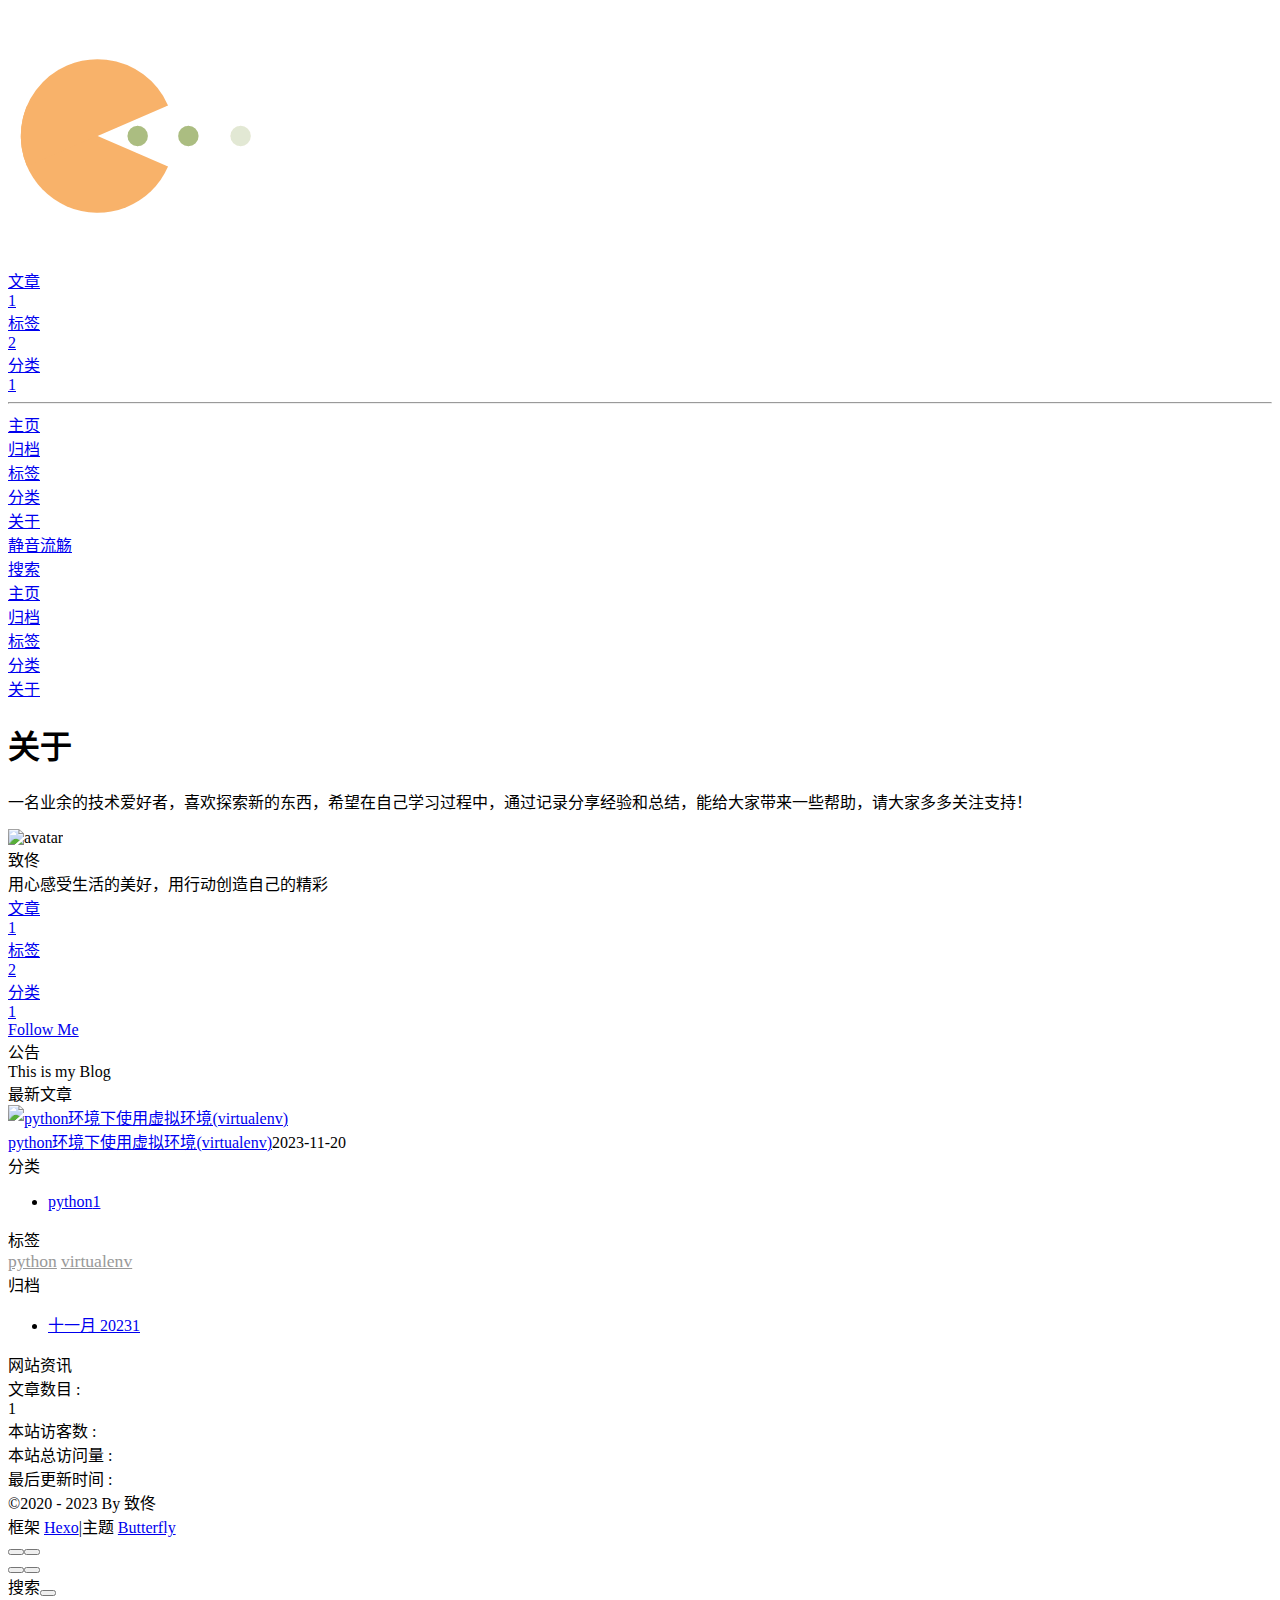
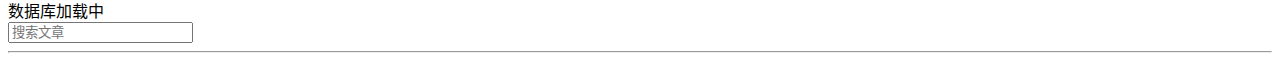
==== about/index.html @ c6789a61 "Site updated: 2023-11-20 18:37:36" ====
<!DOCTYPE html><html lang="zh-CN" data-theme="light"><head><meta charset="UTF-8"><meta http-equiv="X-UA-Compatible" content="IE=edge"><meta name="viewport" content="width=device-width, initial-scale=1.0,viewport-fit=cover"><title>关于 | 静音流觞</title><meta name="author" content="致佟"><meta name="copyright" content="致佟"><meta name="format-detection" content="telephone=no"><meta name="theme-color" content="#ffffff"><meta name="description" content="一名业余的技术爱好者，喜欢探索新的东西，希望在自己学习过程中，通过记录分享经验和总结，能给大家带来一些帮助，请大家多多关注支持！">
<meta property="og:type" content="website">
<meta property="og:title" content="关于">
<meta property="og:url" content="http://guo-huan.github.io/project/about/index.html">
<meta property="og:site_name" content="静音流觞">
<meta property="og:description" content="一名业余的技术爱好者，喜欢探索新的东西，希望在自己学习过程中，通过记录分享经验和总结，能给大家带来一些帮助，请大家多多关注支持！">
<meta property="og:locale" content="zh_CN">
<meta property="og:image" content="http://guo-huan.github.io/project/img/default_cover.jpg">
<meta property="article:published_time" content="2023-11-17T13:00:21.000Z">
<meta property="article:modified_time" content="2023-11-20T08:41:02.846Z">
<meta property="article:author" content="致佟">
<meta name="twitter:card" content="summary">
<meta name="twitter:image" content="http://guo-huan.github.io/project/img/default_cover.jpg"><link rel="shortcut icon" href="/project/img/favicon.png"><link rel="canonical" href="http://guo-huan.github.io/project/about/index.html"><link rel="preconnect" href="//cdn.jsdelivr.net"/><link rel="preconnect" href="//busuanzi.ibruce.info"/><link rel="stylesheet" href="/project/css/index.css"><link rel="stylesheet" href="https://cdn.jsdelivr.net/npm/@fortawesome/fontawesome-free/css/all.min.css" media="print" onload="this.media='all'"><link rel="stylesheet" href="https://cdn.jsdelivr.net/npm/@fancyapps/ui/dist/fancybox/fancybox.min.css" media="print" onload="this.media='all'"><script>const GLOBAL_CONFIG = {
  root: '/project/',
  algolia: undefined,
  localSearch: {"path":"/project/search.xml","preload":false,"top_n_per_article":1,"unescape":false,"languages":{"hits_empty":"找不到您查询的内容：${query}","hits_stats":"共找到 ${hits} 篇文章"}},
  translate: undefined,
  noticeOutdate: undefined,
  highlight: undefined,
  copy: {
    success: '复制成功',
    error: '复制错误',
    noSupport: '浏览器不支持'
  },
  relativeDate: {
    homepage: false,
    post: false
  },
  runtime: '',
  dateSuffix: {
    just: '刚刚',
    min: '分钟前',
    hour: '小时前',
    day: '天前',
    month: '个月前'
  },
  copyright: undefined,
  lightbox: 'fancybox',
  Snackbar: undefined,
  infinitegrid: {
    js: 'https://cdn.jsdelivr.net/npm/@egjs/infinitegrid/dist/infinitegrid.min.js',
    buttonText: '加载更多'
  },
  isPhotoFigcaption: false,
  islazyload: false,
  isAnchor: false,
  percent: {
    toc: true,
    rightside: false,
  },
  autoDarkmode: false
}</script><script id="config-diff">var GLOBAL_CONFIG_SITE = {
  title: '关于',
  isPost: false,
  isHome: false,
  isHighlightShrink: false,
  isToc: false,
  postUpdate: '2023-11-20 16:41:02'
}</script><script>(win=>{
      win.saveToLocal = {
        set: (key, value, ttl) => {
          if (ttl === 0) return
          const now = Date.now()
          const expiry = now + ttl * 86400000
          const item = {
            value,
            expiry
          }
          localStorage.setItem(key, JSON.stringify(item))
        },
      
        get: key => {
          const itemStr = localStorage.getItem(key)
      
          if (!itemStr) {
            return undefined
          }
          const item = JSON.parse(itemStr)
          const now = Date.now()
      
          if (now > item.expiry) {
            localStorage.removeItem(key)
            return undefined
          }
          return item.value
        }
      }
    
      win.getScript = (url, attr = {}) => new Promise((resolve, reject) => {
        const script = document.createElement('script')
        script.src = url
        script.async = true
        script.onerror = reject
        script.onload = script.onreadystatechange = function() {
          const loadState = this.readyState
          if (loadState && loadState !== 'loaded' && loadState !== 'complete') return
          script.onload = script.onreadystatechange = null
          resolve()
        }

        Object.keys(attr).forEach(key => {
          script.setAttribute(key, attr[key])
        })

        document.head.appendChild(script)
      })
    
      win.getCSS = (url, id = false) => new Promise((resolve, reject) => {
        const link = document.createElement('link')
        link.rel = 'stylesheet'
        link.href = url
        if (id) link.id = id
        link.onerror = reject
        link.onload = link.onreadystatechange = function() {
          const loadState = this.readyState
          if (loadState && loadState !== 'loaded' && loadState !== 'complete') return
          link.onload = link.onreadystatechange = null
          resolve()
        }
        document.head.appendChild(link)
      })
    
      win.activateDarkMode = () => {
        document.documentElement.setAttribute('data-theme', 'dark')
        if (document.querySelector('meta[name="theme-color"]') !== null) {
          document.querySelector('meta[name="theme-color"]').setAttribute('content', '#0d0d0d')
        }
      }
      win.activateLightMode = () => {
        document.documentElement.setAttribute('data-theme', 'light')
        if (document.querySelector('meta[name="theme-color"]') !== null) {
          document.querySelector('meta[name="theme-color"]').setAttribute('content', '#ffffff')
        }
      }
      const t = saveToLocal.get('theme')
    
        if (t === 'dark') activateDarkMode()
        else if (t === 'light') activateLightMode()
      
      const asideStatus = saveToLocal.get('aside-status')
      if (asideStatus !== undefined) {
        if (asideStatus === 'hide') {
          document.documentElement.classList.add('hide-aside')
        } else {
          document.documentElement.classList.remove('hide-aside')
        }
      }
    
      const detectApple = () => {
        if(/iPad|iPhone|iPod|Macintosh/.test(navigator.userAgent)){
          document.documentElement.classList.add('apple')
        }
      }
      detectApple()
    })(window)</script><meta name="generator" content="Hexo 7.0.0"><link rel="alternate" href="/project/atom.xml" title="静音流觞" type="application/atom+xml">
</head><body><div id="sidebar"><div id="menu-mask"></div><div id="sidebar-menus"><div class="avatar-img is-center"><img src="/project/img/avatar.jpg" onerror="onerror=null;src='/img/friend_404.gif'" alt="avatar"/></div><div class="sidebar-site-data site-data is-center"><a href="/project/archives/"><div class="headline">文章</div><div class="length-num">1</div></a><a href="/project/tags/"><div class="headline">标签</div><div class="length-num">2</div></a><a href="/project/categories/"><div class="headline">分类</div><div class="length-num">1</div></a></div><hr class="custom-hr"/><div class="menus_items"><div class="menus_item"><a class="site-page" href="/project/"><i class="fa-fw fas fa-home"></i><span> 主页</span></a></div><div class="menus_item"><a class="site-page" href="/project/archives/"><i class="fa-fw fas fa-archive"></i><span> 归档</span></a></div><div class="menus_item"><a class="site-page" href="/project/tags/"><i class="fa-fw fas fa-tags"></i><span> 标签</span></a></div><div class="menus_item"><a class="site-page" href="/project/categories/"><i class="fa-fw fas fa-folder-open"></i><span> 分类</span></a></div><div class="menus_item"><a class="site-page" href="/project/about/"><i class="fa-fw fas fa-heart"></i><span> 关于</span></a></div></div></div></div><div class="page" id="body-wrap"><header class="not-home-page" id="page-header" style="background-image: url('/project/img/default_top_img.jpg')"><nav id="nav"><span id="blog-info"><a href="/project/" title="静音流觞"><span class="site-name">静音流觞</span></a></span><div id="menus"><div id="search-button"><a class="site-page social-icon search" href="javascript:void(0);"><i class="fas fa-search fa-fw"></i><span> 搜索</span></a></div><div class="menus_items"><div class="menus_item"><a class="site-page" href="/project/"><i class="fa-fw fas fa-home"></i><span> 主页</span></a></div><div class="menus_item"><a class="site-page" href="/project/archives/"><i class="fa-fw fas fa-archive"></i><span> 归档</span></a></div><div class="menus_item"><a class="site-page" href="/project/tags/"><i class="fa-fw fas fa-tags"></i><span> 标签</span></a></div><div class="menus_item"><a class="site-page" href="/project/categories/"><i class="fa-fw fas fa-folder-open"></i><span> 分类</span></a></div><div class="menus_item"><a class="site-page" href="/project/about/"><i class="fa-fw fas fa-heart"></i><span> 关于</span></a></div></div><div id="toggle-menu"><a class="site-page" href="javascript:void(0);"><i class="fas fa-bars fa-fw"></i></a></div></div></nav><div id="page-site-info"><h1 id="site-title">关于</h1></div></header><main class="layout" id="content-inner"><div id="page"><div id="article-container"><p>一名业余的技术爱好者，喜欢探索新的东西，希望在自己学习过程中，通过记录分享经验和总结，能给大家带来一些帮助，请大家多多关注支持！</p>
</div></div><div class="aside-content" id="aside-content"><div class="card-widget card-info"><div class="is-center"><div class="avatar-img"><img src="/project/img/avatar.jpg" onerror="this.onerror=null;this.src='/project/img/friend_404.gif'" alt="avatar"/></div><div class="author-info__name">致佟</div><div class="author-info__description">用心感受生活的美好，用行动创造自己的精彩</div></div><div class="card-info-data site-data is-center"><a href="/project/archives/"><div class="headline">文章</div><div class="length-num">1</div></a><a href="/project/tags/"><div class="headline">标签</div><div class="length-num">2</div></a><a href="/project/categories/"><div class="headline">分类</div><div class="length-num">1</div></a></div><a id="card-info-btn" target="_blank" rel="noopener" href="https://github.com/xxxxxx"><i class="fab fa-github"></i><span>Follow Me</span></a><div class="card-info-social-icons is-center"><a class="social-icon" href="https://github.com/guo-huan" target="_blank" title="Github"><i class="fab fa-github" style="color: #24292e;"></i></a></div></div><div class="card-widget card-announcement"><div class="item-headline"><i class="fas fa-bullhorn fa-shake"></i><span>公告</span></div><div class="announcement_content">This is my Blog</div></div><div class="sticky_layout"><div class="card-widget card-recent-post"><div class="item-headline"><i class="fas fa-history"></i><span>最新文章</span></div><div class="aside-list"><div class="aside-list-item"><a class="thumbnail" href="/project/posts/5fe1bcbe/" title="python环境下使用虚拟环境(virtualenv)"><img src="/project/img/default_cover.jpg" onerror="this.onerror=null;this.src='/project/img/404.jpg'" alt="python环境下使用虚拟环境(virtualenv)"/></a><div class="content"><a class="title" href="/project/posts/5fe1bcbe/" title="python环境下使用虚拟环境(virtualenv)">python环境下使用虚拟环境(virtualenv)</a><time datetime="2023-11-20T09:07:26.000Z" title="发表于 2023-11-20 17:07:26">2023-11-20</time></div></div></div></div><div class="card-widget card-categories"><div class="item-headline">
            <i class="fas fa-folder-open"></i>
            <span>分类</span>
            
            </div>
            <ul class="card-category-list" id="aside-cat-list">
            <li class="card-category-list-item "><a class="card-category-list-link" href="/project/categories/python/"><span class="card-category-list-name">python</span><span class="card-category-list-count">1</span></a></li>
            </ul></div><div class="card-widget card-tags"><div class="item-headline"><i class="fas fa-tags"></i><span>标签</span></div><div class="card-tag-cloud"><a href="/project/tags/python/" style="font-size: 1.1em; color: #999">python</a> <a href="/project/tags/virtualenv/" style="font-size: 1.1em; color: #999">virtualenv</a></div></div><div class="card-widget card-archives"><div class="item-headline"><i class="fas fa-archive"></i><span>归档</span></div><ul class="card-archive-list"><li class="card-archive-list-item"><a class="card-archive-list-link" href="/project/archives/2023/11/"><span class="card-archive-list-date">十一月 2023</span><span class="card-archive-list-count">1</span></a></li></ul></div><div class="card-widget card-webinfo"><div class="item-headline"><i class="fas fa-chart-line"></i><span>网站资讯</span></div><div class="webinfo"><div class="webinfo-item"><div class="item-name">文章数目 :</div><div class="item-count">1</div></div><div class="webinfo-item"><div class="item-name">本站访客数 :</div><div class="item-count" id="busuanzi_value_site_uv"><i class="fa-solid fa-spinner fa-spin"></i></div></div><div class="webinfo-item"><div class="item-name">本站总访问量 :</div><div class="item-count" id="busuanzi_value_site_pv"><i class="fa-solid fa-spinner fa-spin"></i></div></div><div class="webinfo-item"><div class="item-name">最后更新时间 :</div><div class="item-count" id="last-push-date" data-lastPushDate="2023-11-20T10:35:30.824Z"><i class="fa-solid fa-spinner fa-spin"></i></div></div></div></div></div></div></main><footer id="footer"><div id="footer-wrap"><div class="copyright">&copy;2020 - 2023 By 致佟</div><div class="framework-info"><span>框架 </span><a target="_blank" rel="noopener" href="https://hexo.io">Hexo</a><span class="footer-separator">|</span><span>主题 </span><a target="_blank" rel="noopener" href="https://github.com/jerryc127/hexo-theme-butterfly">Butterfly</a></div></div></footer></div><div id="rightside"><div id="rightside-config-hide"><button id="darkmode" type="button" title="浅色和深色模式转换"><i class="fas fa-adjust"></i></button><button id="hide-aside-btn" type="button" title="单栏和双栏切换"><i class="fas fa-arrows-alt-h"></i></button></div><div id="rightside-config-show"><button id="rightside-config" type="button" title="设置"><i class="fas fa-cog fa-spin"></i></button><button id="go-up" type="button" title="回到顶部"><span class="scroll-percent"></span><i class="fas fa-arrow-up"></i></button></div></div><div><script src="/project/js/utils.js"></script><script src="/project/js/main.js"></script><script src="https://cdn.jsdelivr.net/npm/@fancyapps/ui/dist/fancybox/fancybox.umd.min.js"></script><div class="js-pjax"></div><script id="canvas_nest" defer="defer" color="0,0,255" opacity="0.7" zIndex="-1" count="99" mobile="false" src="https://cdn.jsdelivr.net/npm/butterfly-extsrc/dist/canvas-nest.min.js"></script><script src="https://cdn.jsdelivr.net/npm/butterfly-extsrc/dist/activate-power-mode.min.js"></script><script>POWERMODE.colorful = true;
POWERMODE.shake = true;
POWERMODE.mobile = false;
document.body.addEventListener('input', POWERMODE);
</script><script id="click-heart" src="https://cdn.jsdelivr.net/npm/butterfly-extsrc/dist/click-heart.min.js" async="async" mobile="false"></script><script async data-pjax src="//busuanzi.ibruce.info/busuanzi/2.3/busuanzi.pure.mini.js"></script><div id="local-search"><div class="search-dialog"><nav class="search-nav"><span class="search-dialog-title">搜索</span><span id="loading-status"></span><button class="search-close-button"><i class="fas fa-times"></i></button></nav><div class="is-center" id="loading-database"><i class="fas fa-spinner fa-pulse"></i><span>  数据库加载中</span></div><div class="search-wrap"><div id="local-search-input"><div class="local-search-box"><input class="local-search-box--input" placeholder="搜索文章" type="text"/></div></div><hr/><div id="local-search-results"></div><div id="local-search-stats-wrap"></div></div></div><div id="search-mask"></div><script src="/project/js/search/local-search.js"></script></div></div></body></html>
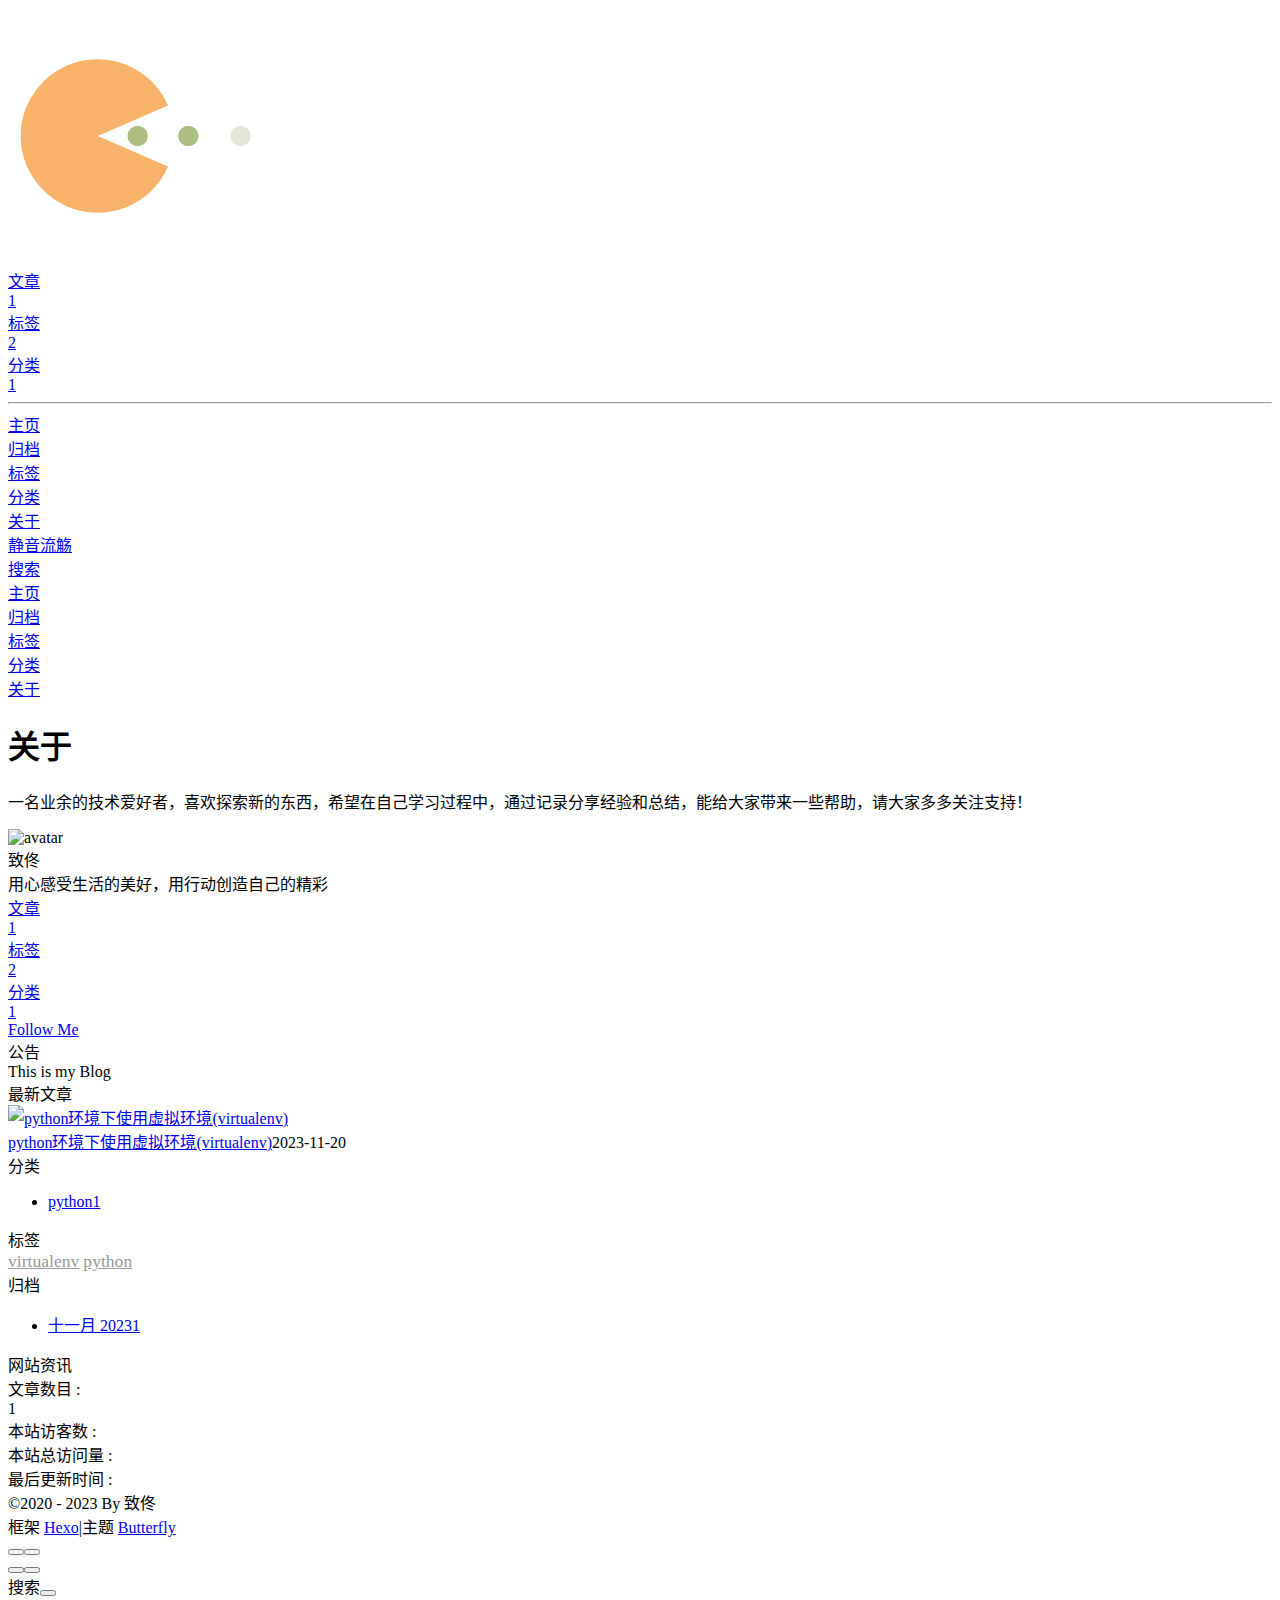
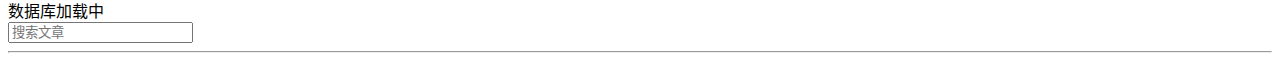
==== commit c9044592: "Site updated: 2023-11-20 19:31:57" ====
--- a/about/index.html
+++ b/about/index.html
@@ -10,10 +10,10 @@
 <meta property="article:modified_time" content="2023-11-20T08:41:02.846Z">
 <meta property="article:author" content="致佟">
 <meta name="twitter:card" content="summary">
-<meta name="twitter:image" content="http://guo-huan.github.io/project/img/default_cover.jpg"><link rel="shortcut icon" href="/project/img/favicon.png"><link rel="canonical" href="http://guo-huan.github.io/project/about/index.html"><link rel="preconnect" href="//cdn.jsdelivr.net"/><link rel="preconnect" href="//busuanzi.ibruce.info"/><link rel="stylesheet" href="/project/css/index.css"><link rel="stylesheet" href="https://cdn.jsdelivr.net/npm/@fortawesome/fontawesome-free/css/all.min.css" media="print" onload="this.media='all'"><link rel="stylesheet" href="https://cdn.jsdelivr.net/npm/@fancyapps/ui/dist/fancybox/fancybox.min.css" media="print" onload="this.media='all'"><script>const GLOBAL_CONFIG = {
-  root: '/project/',
+<meta name="twitter:image" content="http://guo-huan.github.io/project/img/default_cover.jpg"><link rel="shortcut icon" href="/guo-huan.github.io/img/favicon.png"><link rel="canonical" href="http://guo-huan.github.io/project/about/index.html"><link rel="preconnect" href="//cdn.jsdelivr.net"/><link rel="preconnect" href="//busuanzi.ibruce.info"/><link rel="stylesheet" href="/guo-huan.github.io/css/index.css"><link rel="stylesheet" href="https://cdn.jsdelivr.net/npm/@fortawesome/fontawesome-free/css/all.min.css" media="print" onload="this.media='all'"><link rel="stylesheet" href="https://cdn.jsdelivr.net/npm/@fancyapps/ui/dist/fancybox/fancybox.min.css" media="print" onload="this.media='all'"><script>const GLOBAL_CONFIG = {
+  root: '/guo-huan.github.io/',
   algolia: undefined,
-  localSearch: {"path":"/project/search.xml","preload":false,"top_n_per_article":1,"unescape":false,"languages":{"hits_empty":"找不到您查询的内容：${query}","hits_stats":"共找到 ${hits} 篇文章"}},
+  localSearch: {"path":"/guo-huan.github.io/search.xml","preload":false,"top_n_per_article":1,"unescape":false,"languages":{"hits_empty":"找不到您查询的内容：${query}","hits_stats":"共找到 ${hits} 篇文章"}},
   translate: undefined,
   noticeOutdate: undefined,
   highlight: undefined,
@@ -152,17 +152,17 @@
         }
       }
       detectApple()
-    })(window)</script><meta name="generator" content="Hexo 7.0.0"><link rel="alternate" href="/project/atom.xml" title="静音流觞" type="application/atom+xml">
-</head><body><div id="sidebar"><div id="menu-mask"></div><div id="sidebar-menus"><div class="avatar-img is-center"><img src="/project/img/avatar.jpg" onerror="onerror=null;src='/img/friend_404.gif'" alt="avatar"/></div><div class="sidebar-site-data site-data is-center"><a href="/project/archives/"><div class="headline">文章</div><div class="length-num">1</div></a><a href="/project/tags/"><div class="headline">标签</div><div class="length-num">2</div></a><a href="/project/categories/"><div class="headline">分类</div><div class="length-num">1</div></a></div><hr class="custom-hr"/><div class="menus_items"><div class="menus_item"><a class="site-page" href="/project/"><i class="fa-fw fas fa-home"></i><span> 主页</span></a></div><div class="menus_item"><a class="site-page" href="/project/archives/"><i class="fa-fw fas fa-archive"></i><span> 归档</span></a></div><div class="menus_item"><a class="site-page" href="/project/tags/"><i class="fa-fw fas fa-tags"></i><span> 标签</span></a></div><div class="menus_item"><a class="site-page" href="/project/categories/"><i class="fa-fw fas fa-folder-open"></i><span> 分类</span></a></div><div class="menus_item"><a class="site-page" href="/project/about/"><i class="fa-fw fas fa-heart"></i><span> 关于</span></a></div></div></div></div><div class="page" id="body-wrap"><header class="not-home-page" id="page-header" style="background-image: url('/project/img/default_top_img.jpg')"><nav id="nav"><span id="blog-info"><a href="/project/" title="静音流觞"><span class="site-name">静音流觞</span></a></span><div id="menus"><div id="search-button"><a class="site-page social-icon search" href="javascript:void(0);"><i class="fas fa-search fa-fw"></i><span> 搜索</span></a></div><div class="menus_items"><div class="menus_item"><a class="site-page" href="/project/"><i class="fa-fw fas fa-home"></i><span> 主页</span></a></div><div class="menus_item"><a class="site-page" href="/project/archives/"><i class="fa-fw fas fa-archive"></i><span> 归档</span></a></div><div class="menus_item"><a class="site-page" href="/project/tags/"><i class="fa-fw fas fa-tags"></i><span> 标签</span></a></div><div class="menus_item"><a class="site-page" href="/project/categories/"><i class="fa-fw fas fa-folder-open"></i><span> 分类</span></a></div><div class="menus_item"><a class="site-page" href="/project/about/"><i class="fa-fw fas fa-heart"></i><span> 关于</span></a></div></div><div id="toggle-menu"><a class="site-page" href="javascript:void(0);"><i class="fas fa-bars fa-fw"></i></a></div></div></nav><div id="page-site-info"><h1 id="site-title">关于</h1></div></header><main class="layout" id="content-inner"><div id="page"><div id="article-container"><p>一名业余的技术爱好者，喜欢探索新的东西，希望在自己学习过程中，通过记录分享经验和总结，能给大家带来一些帮助，请大家多多关注支持！</p>
-</div></div><div class="aside-content" id="aside-content"><div class="card-widget card-info"><div class="is-center"><div class="avatar-img"><img src="/project/img/avatar.jpg" onerror="this.onerror=null;this.src='/project/img/friend_404.gif'" alt="avatar"/></div><div class="author-info__name">致佟</div><div class="author-info__description">用心感受生活的美好，用行动创造自己的精彩</div></div><div class="card-info-data site-data is-center"><a href="/project/archives/"><div class="headline">文章</div><div class="length-num">1</div></a><a href="/project/tags/"><div class="headline">标签</div><div class="length-num">2</div></a><a href="/project/categories/"><div class="headline">分类</div><div class="length-num">1</div></a></div><a id="card-info-btn" target="_blank" rel="noopener" href="https://github.com/xxxxxx"><i class="fab fa-github"></i><span>Follow Me</span></a><div class="card-info-social-icons is-center"><a class="social-icon" href="https://github.com/guo-huan" target="_blank" title="Github"><i class="fab fa-github" style="color: #24292e;"></i></a></div></div><div class="card-widget card-announcement"><div class="item-headline"><i class="fas fa-bullhorn fa-shake"></i><span>公告</span></div><div class="announcement_content">This is my Blog</div></div><div class="sticky_layout"><div class="card-widget card-recent-post"><div class="item-headline"><i class="fas fa-history"></i><span>最新文章</span></div><div class="aside-list"><div class="aside-list-item"><a class="thumbnail" href="/project/posts/5fe1bcbe/" title="python环境下使用虚拟环境(virtualenv)"><img src="/project/img/default_cover.jpg" onerror="this.onerror=null;this.src='/project/img/404.jpg'" alt="python环境下使用虚拟环境(virtualenv)"/></a><div class="content"><a class="title" href="/project/posts/5fe1bcbe/" title="python环境下使用虚拟环境(virtualenv)">python环境下使用虚拟环境(virtualenv)</a><time datetime="2023-11-20T09:07:26.000Z" title="发表于 2023-11-20 17:07:26">2023-11-20</time></div></div></div></div><div class="card-widget card-categories"><div class="item-headline">
+    })(window)</script><meta name="generator" content="Hexo 7.0.0"><link rel="alternate" href="/guo-huan.github.io/atom.xml" title="静音流觞" type="application/atom+xml">
+</head><body><div id="sidebar"><div id="menu-mask"></div><div id="sidebar-menus"><div class="avatar-img is-center"><img src="/guo-huan.github.io/img/avatar.jpg" onerror="onerror=null;src='/img/friend_404.gif'" alt="avatar"/></div><div class="sidebar-site-data site-data is-center"><a href="/guo-huan.github.io/archives/"><div class="headline">文章</div><div class="length-num">1</div></a><a href="/guo-huan.github.io/tags/"><div class="headline">标签</div><div class="length-num">2</div></a><a href="/guo-huan.github.io/categories/"><div class="headline">分类</div><div class="length-num">1</div></a></div><hr class="custom-hr"/><div class="menus_items"><div class="menus_item"><a class="site-page" href="/guo-huan.github.io/"><i class="fa-fw fas fa-home"></i><span> 主页</span></a></div><div class="menus_item"><a class="site-page" href="/guo-huan.github.io/archives/"><i class="fa-fw fas fa-archive"></i><span> 归档</span></a></div><div class="menus_item"><a class="site-page" href="/guo-huan.github.io/tags/"><i class="fa-fw fas fa-tags"></i><span> 标签</span></a></div><div class="menus_item"><a class="site-page" href="/guo-huan.github.io/categories/"><i class="fa-fw fas fa-folder-open"></i><span> 分类</span></a></div><div class="menus_item"><a class="site-page" href="/guo-huan.github.io/about/"><i class="fa-fw fas fa-heart"></i><span> 关于</span></a></div></div></div></div><div class="page" id="body-wrap"><header class="not-home-page" id="page-header" style="background-image: url('/guo-huan.github.io/img/default_top_img.jpg')"><nav id="nav"><span id="blog-info"><a href="/guo-huan.github.io/" title="静音流觞"><span class="site-name">静音流觞</span></a></span><div id="menus"><div id="search-button"><a class="site-page social-icon search" href="javascript:void(0);"><i class="fas fa-search fa-fw"></i><span> 搜索</span></a></div><div class="menus_items"><div class="menus_item"><a class="site-page" href="/guo-huan.github.io/"><i class="fa-fw fas fa-home"></i><span> 主页</span></a></div><div class="menus_item"><a class="site-page" href="/guo-huan.github.io/archives/"><i class="fa-fw fas fa-archive"></i><span> 归档</span></a></div><div class="menus_item"><a class="site-page" href="/guo-huan.github.io/tags/"><i class="fa-fw fas fa-tags"></i><span> 标签</span></a></div><div class="menus_item"><a class="site-page" href="/guo-huan.github.io/categories/"><i class="fa-fw fas fa-folder-open"></i><span> 分类</span></a></div><div class="menus_item"><a class="site-page" href="/guo-huan.github.io/about/"><i class="fa-fw fas fa-heart"></i><span> 关于</span></a></div></div><div id="toggle-menu"><a class="site-page" href="javascript:void(0);"><i class="fas fa-bars fa-fw"></i></a></div></div></nav><div id="page-site-info"><h1 id="site-title">关于</h1></div></header><main class="layout" id="content-inner"><div id="page"><div id="article-container"><p>一名业余的技术爱好者，喜欢探索新的东西，希望在自己学习过程中，通过记录分享经验和总结，能给大家带来一些帮助，请大家多多关注支持！</p>
+</div></div><div class="aside-content" id="aside-content"><div class="card-widget card-info"><div class="is-center"><div class="avatar-img"><img src="/guo-huan.github.io/img/avatar.jpg" onerror="this.onerror=null;this.src='/guo-huan.github.io/img/friend_404.gif'" alt="avatar"/></div><div class="author-info__name">致佟</div><div class="author-info__description">用心感受生活的美好，用行动创造自己的精彩</div></div><div class="card-info-data site-data is-center"><a href="/guo-huan.github.io/archives/"><div class="headline">文章</div><div class="length-num">1</div></a><a href="/guo-huan.github.io/tags/"><div class="headline">标签</div><div class="length-num">2</div></a><a href="/guo-huan.github.io/categories/"><div class="headline">分类</div><div class="length-num">1</div></a></div><a id="card-info-btn" target="_blank" rel="noopener" href="https://github.com/xxxxxx"><i class="fab fa-github"></i><span>Follow Me</span></a><div class="card-info-social-icons is-center"><a class="social-icon" href="https://github.com/guo-huan" target="_blank" title="Github"><i class="fab fa-github" style="color: #24292e;"></i></a></div></div><div class="card-widget card-announcement"><div class="item-headline"><i class="fas fa-bullhorn fa-shake"></i><span>公告</span></div><div class="announcement_content">This is my Blog</div></div><div class="sticky_layout"><div class="card-widget card-recent-post"><div class="item-headline"><i class="fas fa-history"></i><span>最新文章</span></div><div class="aside-list"><div class="aside-list-item"><a class="thumbnail" href="/guo-huan.github.io/posts/5fe1bcbe/" title="python环境下使用虚拟环境(virtualenv)"><img src="/guo-huan.github.io/img/default_cover.jpg" onerror="this.onerror=null;this.src='/guo-huan.github.io/img/404.jpg'" alt="python环境下使用虚拟环境(virtualenv)"/></a><div class="content"><a class="title" href="/guo-huan.github.io/posts/5fe1bcbe/" title="python环境下使用虚拟环境(virtualenv)">python环境下使用虚拟环境(virtualenv)</a><time datetime="2023-11-20T09:07:26.000Z" title="发表于 2023-11-20 17:07:26">2023-11-20</time></div></div></div></div><div class="card-widget card-categories"><div class="item-headline">
             <i class="fas fa-folder-open"></i>
             <span>分类</span>
             
             </div>
             <ul class="card-category-list" id="aside-cat-list">
-            <li class="card-category-list-item "><a class="card-category-list-link" href="/project/categories/python/"><span class="card-category-list-name">python</span><span class="card-category-list-count">1</span></a></li>
-            </ul></div><div class="card-widget card-tags"><div class="item-headline"><i class="fas fa-tags"></i><span>标签</span></div><div class="card-tag-cloud"><a href="/project/tags/python/" style="font-size: 1.1em; color: #999">python</a> <a href="/project/tags/virtualenv/" style="font-size: 1.1em; color: #999">virtualenv</a></div></div><div class="card-widget card-archives"><div class="item-headline"><i class="fas fa-archive"></i><span>归档</span></div><ul class="card-archive-list"><li class="card-archive-list-item"><a class="card-archive-list-link" href="/project/archives/2023/11/"><span class="card-archive-list-date">十一月 2023</span><span class="card-archive-list-count">1</span></a></li></ul></div><div class="card-widget card-webinfo"><div class="item-headline"><i class="fas fa-chart-line"></i><span>网站资讯</span></div><div class="webinfo"><div class="webinfo-item"><div class="item-name">文章数目 :</div><div class="item-count">1</div></div><div class="webinfo-item"><div class="item-name">本站访客数 :</div><div class="item-count" id="busuanzi_value_site_uv"><i class="fa-solid fa-spinner fa-spin"></i></div></div><div class="webinfo-item"><div class="item-name">本站总访问量 :</div><div class="item-count" id="busuanzi_value_site_pv"><i class="fa-solid fa-spinner fa-spin"></i></div></div><div class="webinfo-item"><div class="item-name">最后更新时间 :</div><div class="item-count" id="last-push-date" data-lastPushDate="2023-11-20T10:35:30.824Z"><i class="fa-solid fa-spinner fa-spin"></i></div></div></div></div></div></div></main><footer id="footer"><div id="footer-wrap"><div class="copyright">&copy;2020 - 2023 By 致佟</div><div class="framework-info"><span>框架 </span><a target="_blank" rel="noopener" href="https://hexo.io">Hexo</a><span class="footer-separator">|</span><span>主题 </span><a target="_blank" rel="noopener" href="https://github.com/jerryc127/hexo-theme-butterfly">Butterfly</a></div></div></footer></div><div id="rightside"><div id="rightside-config-hide"><button id="darkmode" type="button" title="浅色和深色模式转换"><i class="fas fa-adjust"></i></button><button id="hide-aside-btn" type="button" title="单栏和双栏切换"><i class="fas fa-arrows-alt-h"></i></button></div><div id="rightside-config-show"><button id="rightside-config" type="button" title="设置"><i class="fas fa-cog fa-spin"></i></button><button id="go-up" type="button" title="回到顶部"><span class="scroll-percent"></span><i class="fas fa-arrow-up"></i></button></div></div><div><script src="/project/js/utils.js"></script><script src="/project/js/main.js"></script><script src="https://cdn.jsdelivr.net/npm/@fancyapps/ui/dist/fancybox/fancybox.umd.min.js"></script><div class="js-pjax"></div><script id="canvas_nest" defer="defer" color="0,0,255" opacity="0.7" zIndex="-1" count="99" mobile="false" src="https://cdn.jsdelivr.net/npm/butterfly-extsrc/dist/canvas-nest.min.js"></script><script src="https://cdn.jsdelivr.net/npm/butterfly-extsrc/dist/activate-power-mode.min.js"></script><script>POWERMODE.colorful = true;
+            <li class="card-category-list-item "><a class="card-category-list-link" href="/guo-huan.github.io/categories/python/"><span class="card-category-list-name">python</span><span class="card-category-list-count">1</span></a></li>
+            </ul></div><div class="card-widget card-tags"><div class="item-headline"><i class="fas fa-tags"></i><span>标签</span></div><div class="card-tag-cloud"><a href="/guo-huan.github.io/tags/virtualenv/" style="font-size: 1.1em; color: #999">virtualenv</a> <a href="/guo-huan.github.io/tags/python/" style="font-size: 1.1em; color: #999">python</a></div></div><div class="card-widget card-archives"><div class="item-headline"><i class="fas fa-archive"></i><span>归档</span></div><ul class="card-archive-list"><li class="card-archive-list-item"><a class="card-archive-list-link" href="/guo-huan.github.io/archives/2023/11/"><span class="card-archive-list-date">十一月 2023</span><span class="card-archive-list-count">1</span></a></li></ul></div><div class="card-widget card-webinfo"><div class="item-headline"><i class="fas fa-chart-line"></i><span>网站资讯</span></div><div class="webinfo"><div class="webinfo-item"><div class="item-name">文章数目 :</div><div class="item-count">1</div></div><div class="webinfo-item"><div class="item-name">本站访客数 :</div><div class="item-count" id="busuanzi_value_site_uv"><i class="fa-solid fa-spinner fa-spin"></i></div></div><div class="webinfo-item"><div class="item-name">本站总访问量 :</div><div class="item-count" id="busuanzi_value_site_pv"><i class="fa-solid fa-spinner fa-spin"></i></div></div><div class="webinfo-item"><div class="item-name">最后更新时间 :</div><div class="item-count" id="last-push-date" data-lastPushDate="2023-11-20T11:31:48.153Z"><i class="fa-solid fa-spinner fa-spin"></i></div></div></div></div></div></div></main><footer id="footer"><div id="footer-wrap"><div class="copyright">&copy;2020 - 2023 By 致佟</div><div class="framework-info"><span>框架 </span><a target="_blank" rel="noopener" href="https://hexo.io">Hexo</a><span class="footer-separator">|</span><span>主题 </span><a target="_blank" rel="noopener" href="https://github.com/jerryc127/hexo-theme-butterfly">Butterfly</a></div></div></footer></div><div id="rightside"><div id="rightside-config-hide"><button id="darkmode" type="button" title="浅色和深色模式转换"><i class="fas fa-adjust"></i></button><button id="hide-aside-btn" type="button" title="单栏和双栏切换"><i class="fas fa-arrows-alt-h"></i></button></div><div id="rightside-config-show"><button id="rightside-config" type="button" title="设置"><i class="fas fa-cog fa-spin"></i></button><button id="go-up" type="button" title="回到顶部"><span class="scroll-percent"></span><i class="fas fa-arrow-up"></i></button></div></div><div><script src="/guo-huan.github.io/js/utils.js"></script><script src="/guo-huan.github.io/js/main.js"></script><script src="https://cdn.jsdelivr.net/npm/@fancyapps/ui/dist/fancybox/fancybox.umd.min.js"></script><div class="js-pjax"></div><script id="canvas_nest" defer="defer" color="0,0,255" opacity="0.7" zIndex="-1" count="99" mobile="false" src="https://cdn.jsdelivr.net/npm/butterfly-extsrc/dist/canvas-nest.min.js"></script><script src="https://cdn.jsdelivr.net/npm/butterfly-extsrc/dist/activate-power-mode.min.js"></script><script>POWERMODE.colorful = true;
 POWERMODE.shake = true;
 POWERMODE.mobile = false;
 document.body.addEventListener('input', POWERMODE);
-</script><script id="click-heart" src="https://cdn.jsdelivr.net/npm/butterfly-extsrc/dist/click-heart.min.js" async="async" mobile="false"></script><script async data-pjax src="//busuanzi.ibruce.info/busuanzi/2.3/busuanzi.pure.mini.js"></script><div id="local-search"><div class="search-dialog"><nav class="search-nav"><span class="search-dialog-title">搜索</span><span id="loading-status"></span><button class="search-close-button"><i class="fas fa-times"></i></button></nav><div class="is-center" id="loading-database"><i class="fas fa-spinner fa-pulse"></i><span>  数据库加载中</span></div><div class="search-wrap"><div id="local-search-input"><div class="local-search-box"><input class="local-search-box--input" placeholder="搜索文章" type="text"/></div></div><hr/><div id="local-search-results"></div><div id="local-search-stats-wrap"></div></div></div><div id="search-mask"></div><script src="/project/js/search/local-search.js"></script></div></div></body></html>+</script><script id="click-heart" src="https://cdn.jsdelivr.net/npm/butterfly-extsrc/dist/click-heart.min.js" async="async" mobile="false"></script><script async data-pjax src="//busuanzi.ibruce.info/busuanzi/2.3/busuanzi.pure.mini.js"></script><div id="local-search"><div class="search-dialog"><nav class="search-nav"><span class="search-dialog-title">搜索</span><span id="loading-status"></span><button class="search-close-button"><i class="fas fa-times"></i></button></nav><div class="is-center" id="loading-database"><i class="fas fa-spinner fa-pulse"></i><span>  数据库加载中</span></div><div class="search-wrap"><div id="local-search-input"><div class="local-search-box"><input class="local-search-box--input" placeholder="搜索文章" type="text"/></div></div><hr/><div id="local-search-results"></div><div id="local-search-stats-wrap"></div></div></div><div id="search-mask"></div><script src="/guo-huan.github.io/js/search/local-search.js"></script></div></div></body></html>